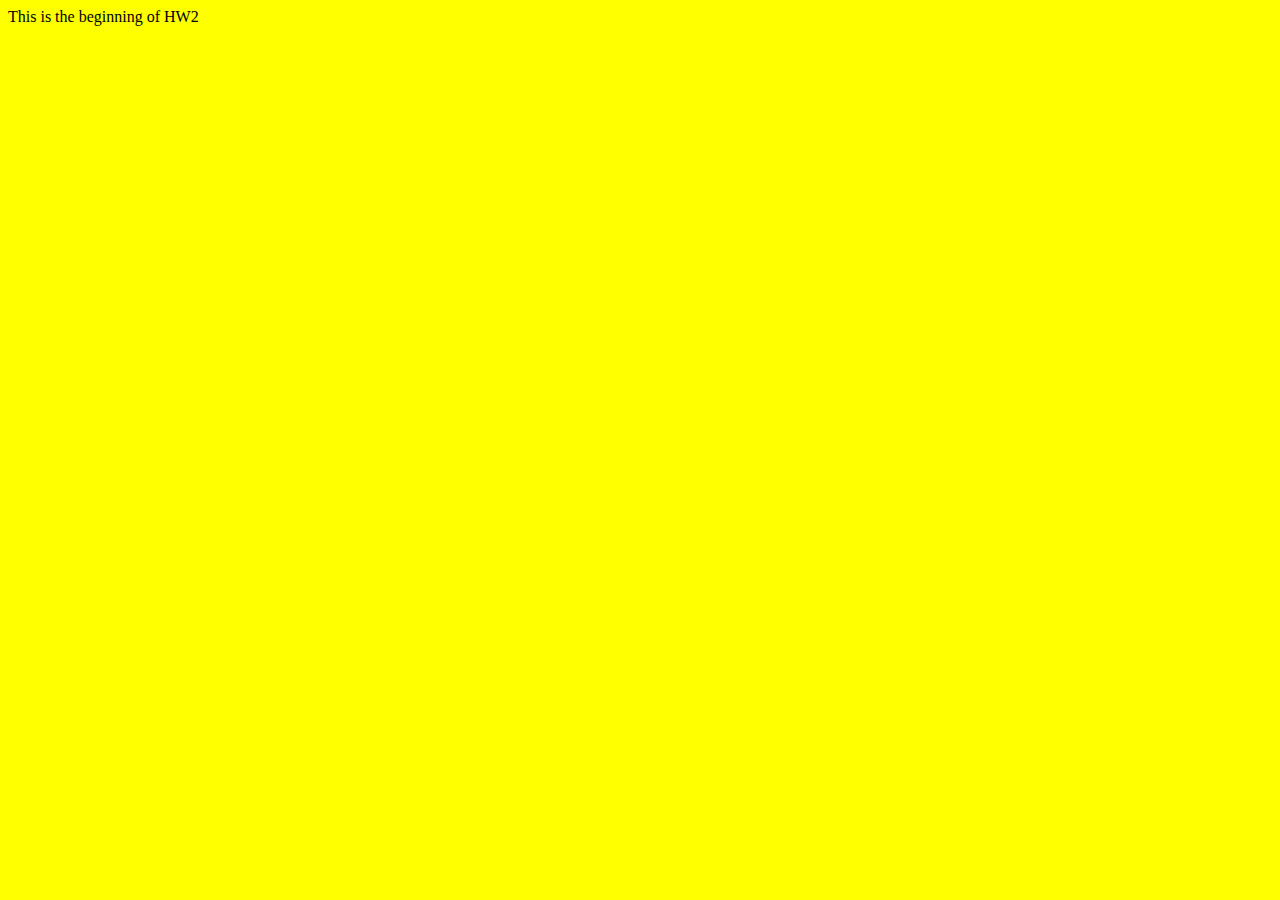
==== index.html @ a5b9a456 "added index.html, style folder, and stylesheet.css" ====
<!doctype html>

<html lang="en">

	<head>
	
	<meta charset="utf-8">
	<title>Index HTML Template</title>
	<link rel="stylesheet" type="text/css" href="style/stylesheet.css" />
	
	</head>

	<body>

	This is the beginning of HW2
	
	</body>
	
</html>
---- style/stylesheet.css ----
body {background-color: yellow;}
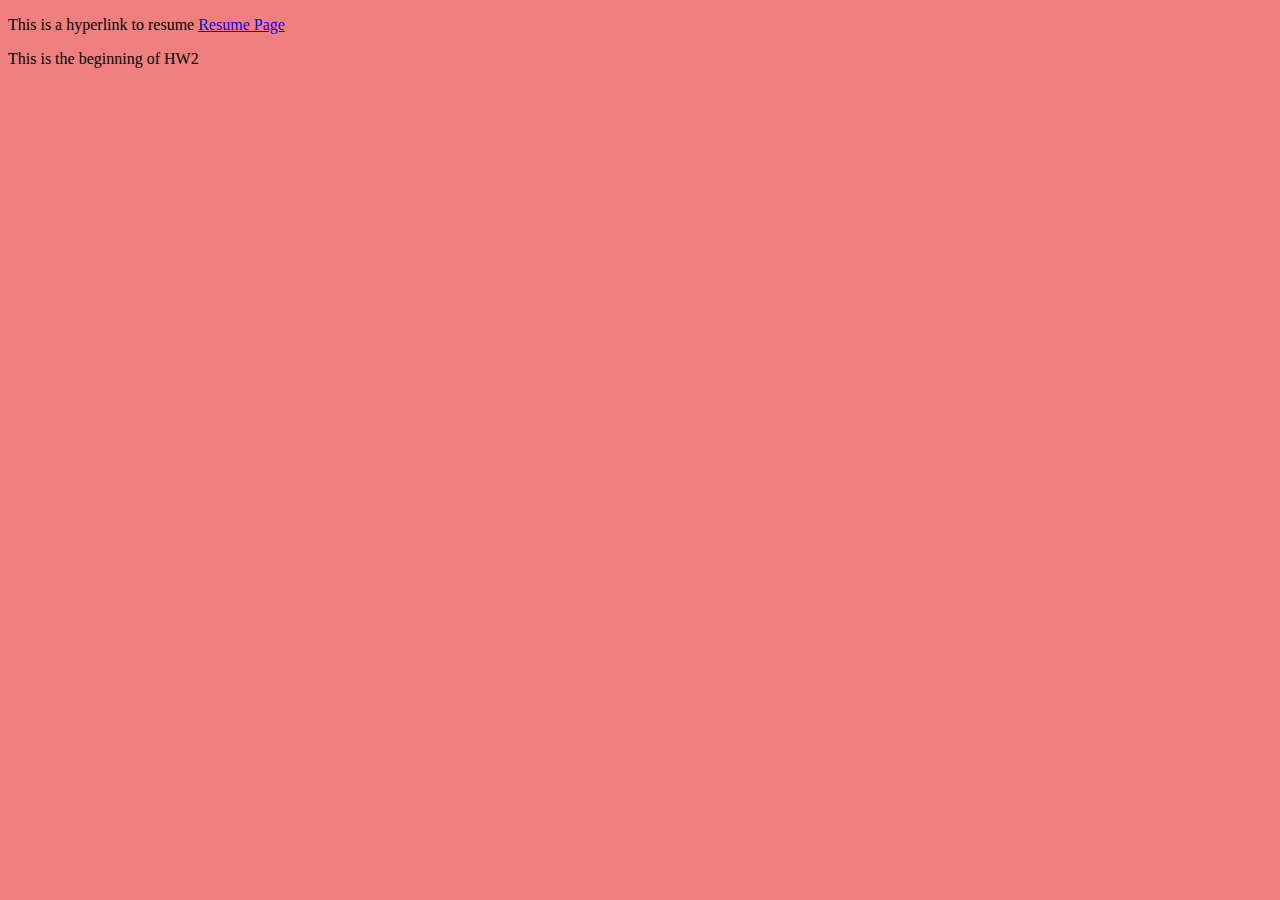
==== commit 2da18faa: "added hyperlinks between index and resume" ====
--- a/index.html
+++ b/index.html
@@ -9,9 +9,11 @@
 	<link rel="stylesheet" type="text/css" href="style/stylesheet.css" />
 	
 	</head>
-
+	
 	<body>
-
+	<p>
+	This is a hyperlink to resume <a href=resume.html> Resume Page </a>
+	</p>
 	This is the beginning of HW2
 	
 	</body>
--- a/style/stylesheet.css
+++ b/style/stylesheet.css
@@ -1,4 +1,4 @@
-body {background-color: yellow;}
+body {background-color: lightCoral;}
 
 
 
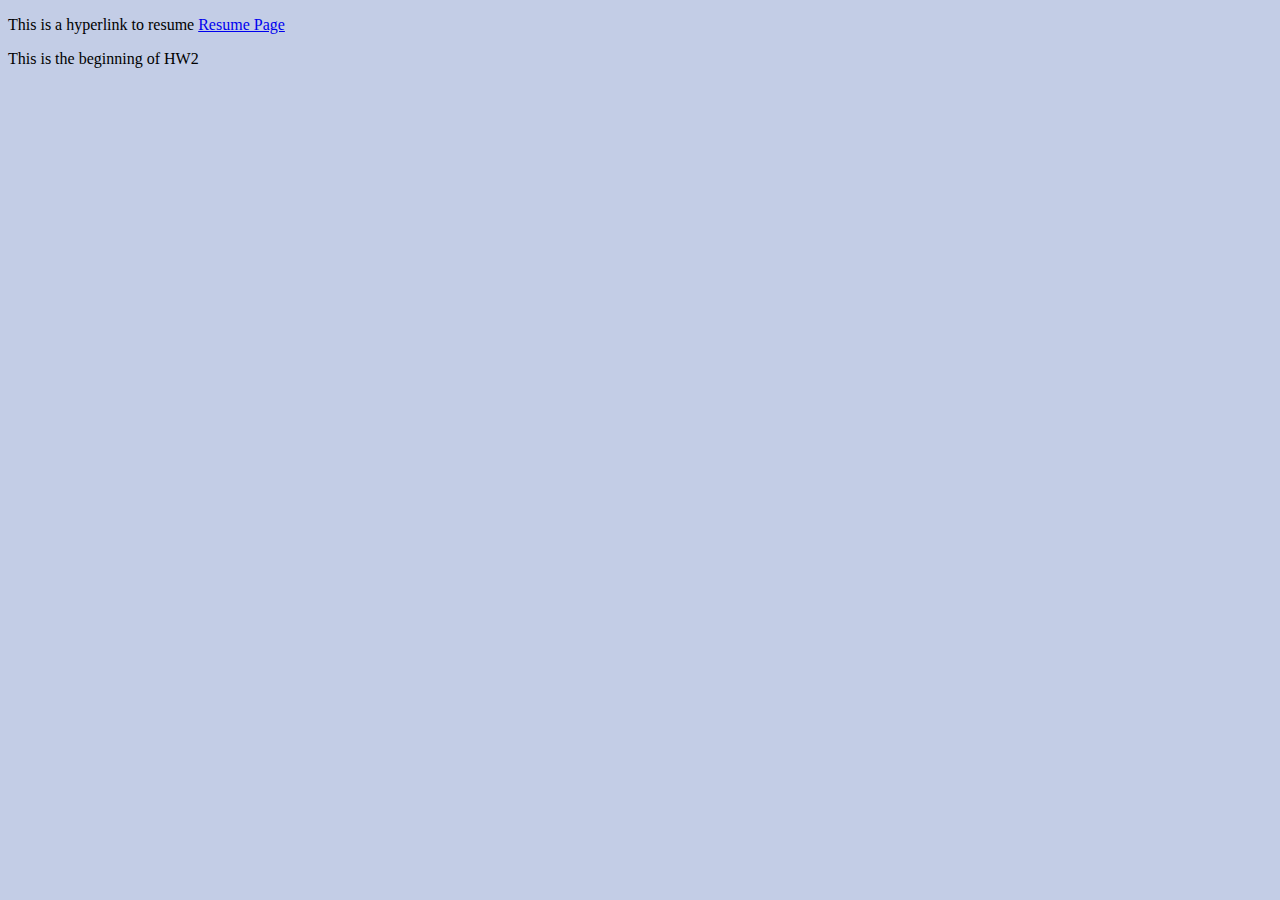
==== commit 4f4ec0af: "added two picture, changed background color to periwinkle" ====
--- a/index.html
+++ b/index.html
@@ -11,6 +11,7 @@
 	</head>
 	
 	<body>
+	
 	<p>
 	This is a hyperlink to resume <a href=resume.html> Resume Page </a>
 	</p>
--- a/style/stylesheet.css
+++ b/style/stylesheet.css
@@ -1,4 +1,4 @@
-body {background-color: lightCoral;}
+body {background-color:#C3CDE6;}
 
 
 
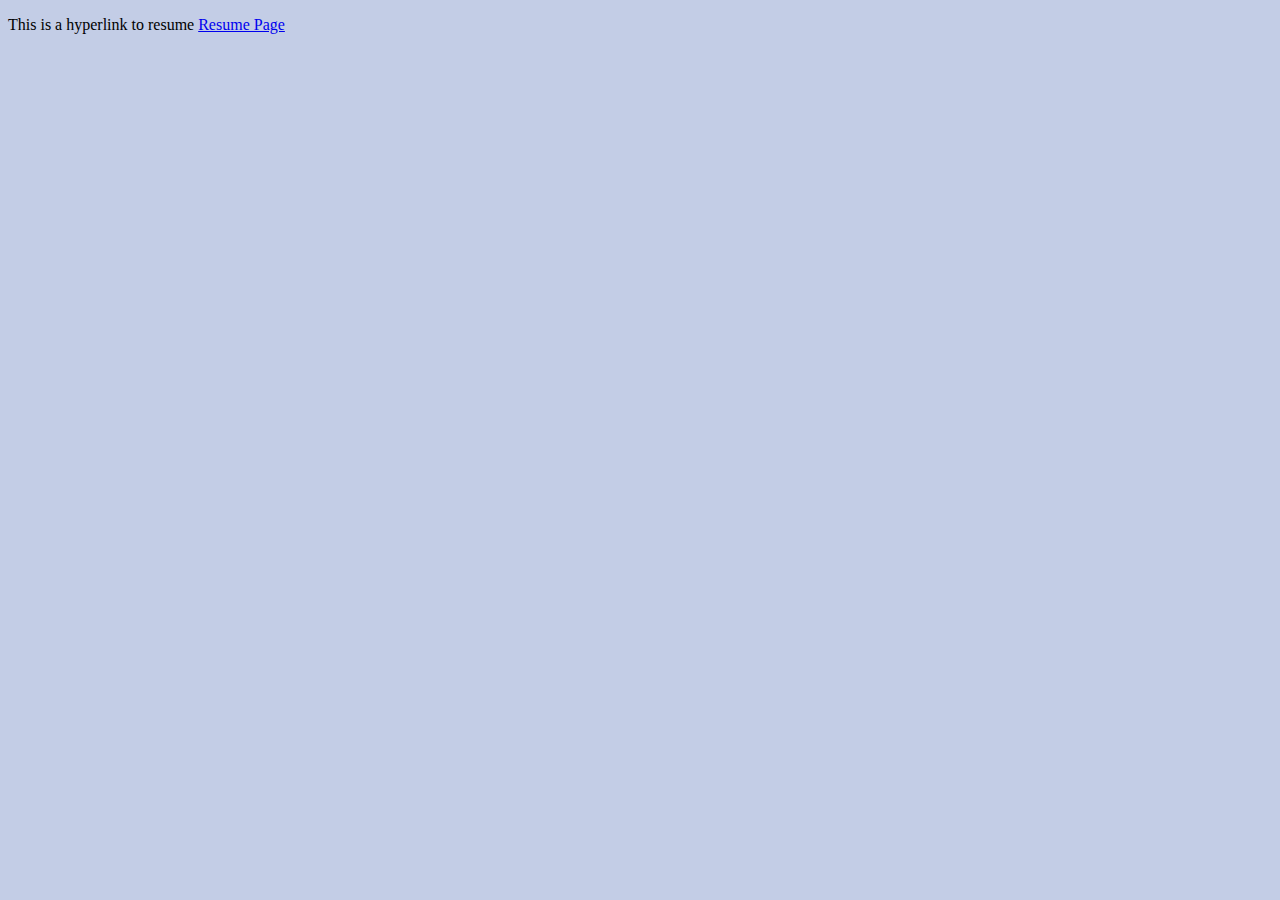
==== commit 94b736af: "last commit was a mistake, but this one has all of the updates I mentioned in the commit before" ====
--- a/index.html
+++ b/index.html
@@ -4,18 +4,17 @@
 
 	<head>
 	
-	<meta charset="utf-8">
-	<title>Index HTML Template</title>
-	<link rel="stylesheet" type="text/css" href="style/stylesheet.css" />
+		<meta charset="utf-8">
+		<title>Index HTML Template</title>
+		<link rel="stylesheet" type="text/css" href="style/stylesheet.css" />
 	
 	</head>
 	
 	<body>
 	
-	<p>
-	This is a hyperlink to resume <a href=resume.html> Resume Page </a>
-	</p>
-	This is the beginning of HW2
+		<p>
+			This is a hyperlink to resume <a href=resume.html> Resume Page </a>
+		</p>
 	
 	</body>
 	
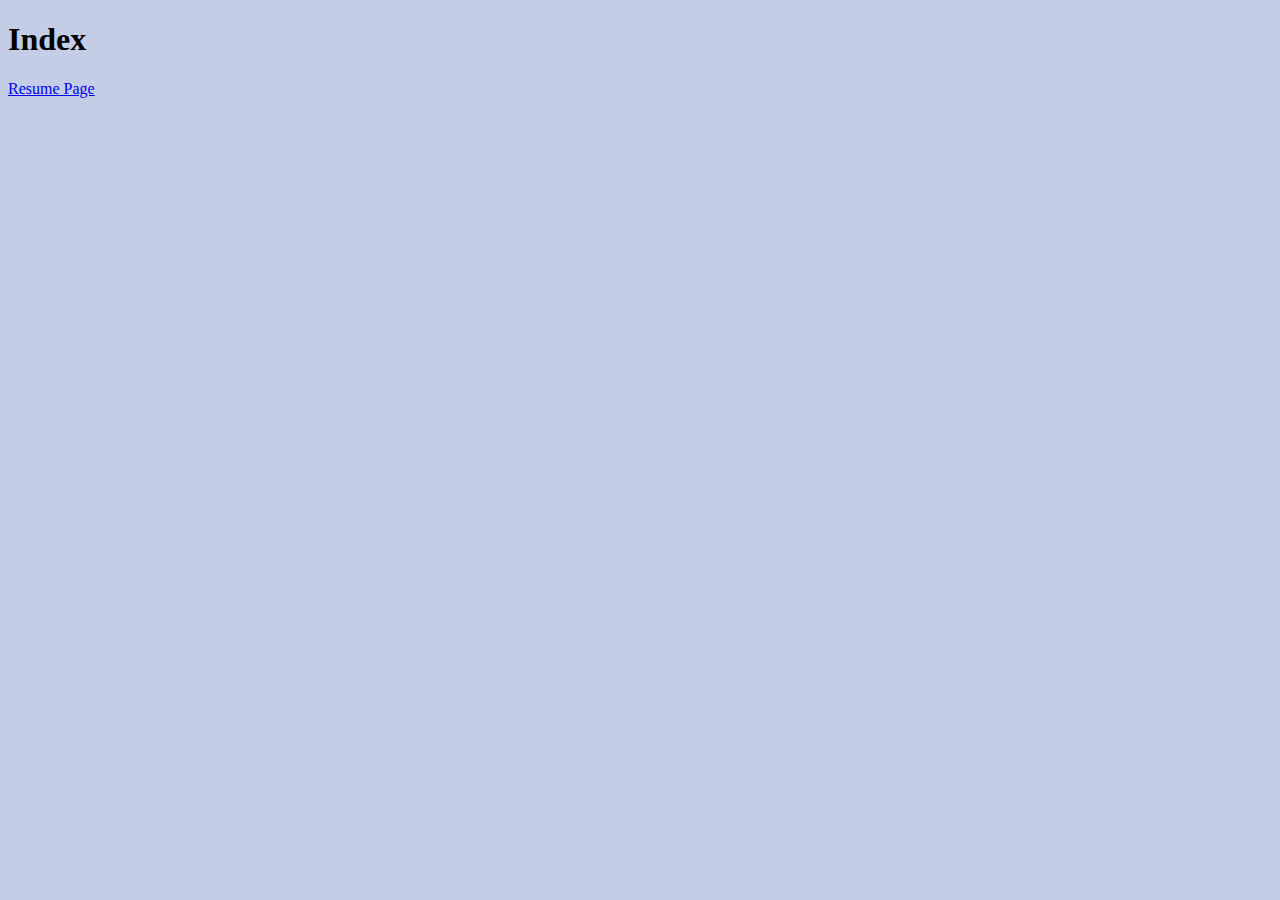
==== commit 2ef5ced3: "added a class to .css file that has border and center align headings" ====
--- a/index.html
+++ b/index.html
@@ -11,9 +11,11 @@
 	</head>
 	
 	<body>
-	
+		
+		<h1>Index</h1>
+		
 		<p>
-			This is a hyperlink to resume <a href=resume.html> Resume Page </a>
+			<a href=resume.html> Resume Page </a>
 		</p>
 	
 	</body>
--- a/style/stylesheet.css
+++ b/style/stylesheet.css
@@ -1,4 +1,13 @@
-body {background-color:#C3CDE6;}
+body {	
+	background-color:#C3CDE6;
+}
 
+li {
+	font-style: italic;	
+}
 
+h2.heading {
+	text-align: center;
+	border-style: inset;
+}
 
